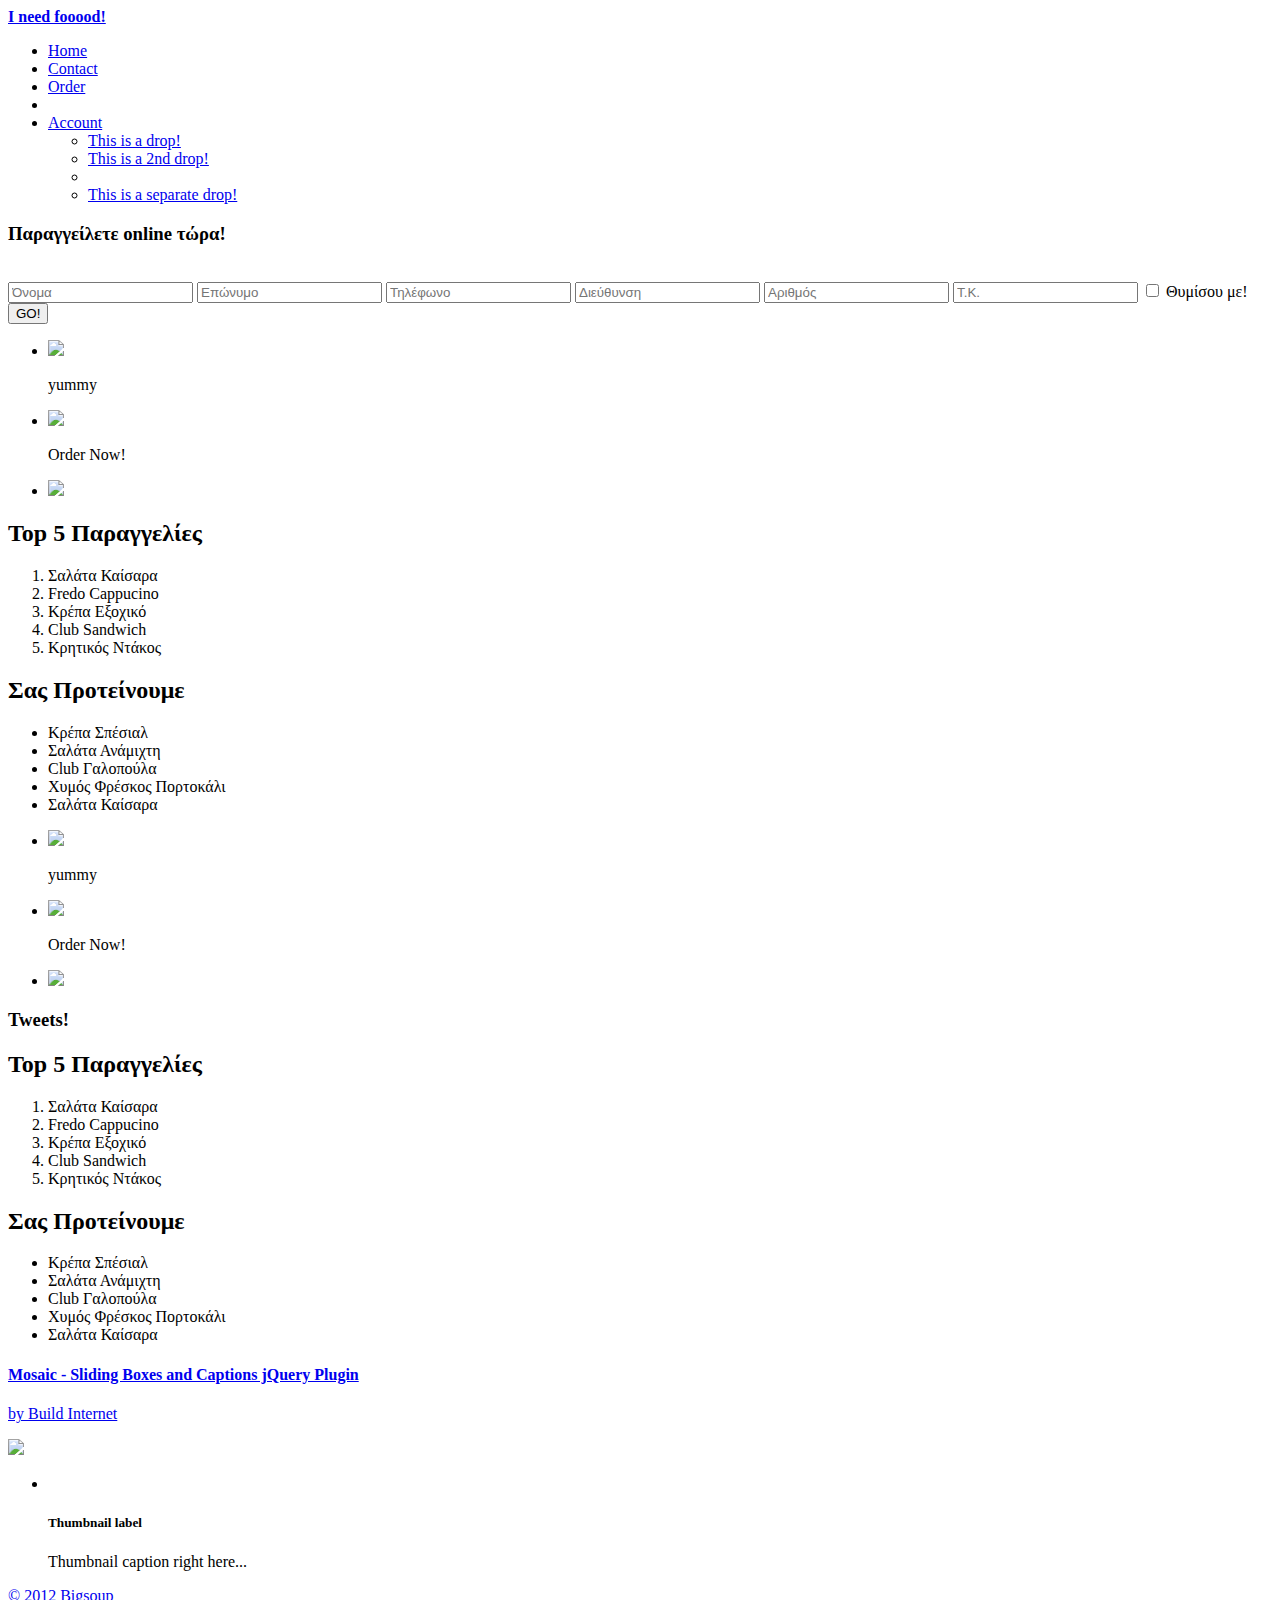
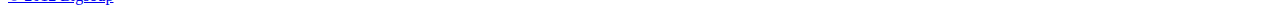
==== index.html @ 3836ba09 "minor" ====
<!DOCTYPE html>
<html lang="en">
  <head>
    <meta charset="utf-8">
    <title>Test App</title>
    <meta content="width=device-width, initial-scale=1.0" name="viewport">
    <meta name="description" content="">
    <meta name="author" content="">
	
	
	<!--Just a minor change-->
	  
    
       <!-- Le HTML5 shim, for IE6-8 support of HTML5 elements -->
    <!--[if lt IE 9]>
      <script src="http://html5shim.googlecode.com/svn/trunk/html5.js"></script>
    <![endif]-->

    
 
	
    <!-- Styles -->
    <link href="css/bootstrap.min.css" type="text/css" rel="stylesheet">
	<link href="css/style.css" rel="stylesheet">
	<link href="css/bootstrap-responsive.min.css" type="text/css" rel="stylesheet">
	<link href="css/jquery.jtweetsanywhere-1.3.1.css" media="all" type="text/css" rel="stylesheet">
	<link rel="stylesheet" href="css/mosaic.css" type="text/css" media="screen" />
	<link rel="stylesheet" href="css/flexslider.css" type="text/css" media="screen" />
	<link href="ico/favicon.ico" rel="shortcut icon">
	<link href="ico/apple-touch-icon-144-precomposed.png" sizes="144x144" rel="apple-touch-icon-precomposed">
	<link href="ico/apple-touch-icon-114-precomposed.png" sizes="114x114" rel="apple-touch-icon-precomposed">
	<link href="ico/apple-touch-icon-72-precomposed.png" sizes="72x72" rel="apple-touch-icon-precomposed">
	<link href="ico/apple-touch-icon-57-precomposed.png" rel="apple-touch-icon-precomposed">
	
		  </head>
	 
	   <body> 
	
	 <!-- Navbar
    ================================================== -->

<div class="container wrapper">   
   <div class="navbar">
      <div class="navbar-inner">
        <div class="container">
          <a class="btn btn-navbar" data-toggle="collapse" data-target=".nav-collapse">
            	<span class="icon-eject icon-white"></span>         
          </a>
         <b><a class="brand" href="./index.html">I need fooood!</a></b>
          <div class="nav-collapse collapse">
            	<ul class="nav pull-right">
	            	<li class="active">
	                	 <a href="./index.html"><i class="icon-home icon-white"></i> Home</a>
	                </li>
	                <li class="">
	               		 <a href="./"><i class="icon-envelope icon-white"></i> Contact</a>
	                </li>
	                <li class="">
	                	 <a href="./order.html"><i class="icon-shopping-cart icon-white"></i> Order</a>
	                </li>
	                <li class="divider-vertical"></li>
             
	                <li class="dropdown"  id="menu1">
            		 	 <a class="dropdown-toggle" data-toggle="dropdown" data-target="#" href="main.html">
	            		 	<i class="icon-user icon-white"></i> Account<b class="caret"></b>
	            	     </a>
	            	<ul class="dropdown-menu">
					    <li><a href="#">This is a drop!</a></li>
						<li><a href="#">This is a 2nd drop!</a></li>
						<li class="divider"></li>
						<li><a href="#">This is a separate drop!</a></li>
			       </ul>
		           </li>
		      </ul>
          
          </div><!--end nav-collapse-->
        
        
         

        
    </div><!--end Navbar Container-->
  </div><!--end navbar-inner-->
      
      
    <form class="well form-inline ordernow">
    	<h3>Παραγγείλετε online τώρα!</h3><br>
	    <input type="text" class="input-small" placeholder="Όνομα">
	    <input type="text" class="input-small" placeholder="Επώνυμο">
	    <input type="text" class="input-small" placeholder="Τηλέφωνο">
	    <input type="text" class="input-small" placeholder="Διεύθυνση">
	    <input type="text" class="input-small" placeholder="Αριθμός">
	    <input type="text" class="input-small" placeholder="Τ.Κ.">
	    <label class="checkbox">
	    		<input type="checkbox"> <span>Θυμίσου με!</span></label>
	    <button type="submit" class="btn">GO!</button>
    </form>

</div><!--end navbar-->

   
    
<div class="row">   
  <div class="span8"><!--=========== Desktop only===========-->
    
          <div class="flexslider  visible-desktop m4fcarousel">
            <ul class="slides" >
                <li>
                        <img src="img/inacup_donut.jpg" />
                        <p class="flex-caption">yummy</p>
                </li>
                <li>
                        <a href="#"><img src="img/inacup_pumpkin.jpg" /></a>
                        <p class="flex-caption">Order Now!</p>
                </li>
                <li>
                        <img src="img/inacup_samoa.jpg" />
                </li>
            </ul>
          </div>
            <!--end flexslider-->
     
       </div><!--/Span-->
   
  
<div class="span4">
        <div class="top5 well visible-desktop">
  		<h2>Top 5 Παραγγελίες</h2>
  		<ol>
		    <li>Σαλάτα Καίσαρα</li>
		    <li>Fredo Cappucino</li>
		    <li>Κρέπα Εξοχικό</li>
		    <li>Club Sandwich</li>
		    <li>Κρητικός Ντάκος</li>
	   </ol>

	   <h2>Σας Προτείνουμε</h2>
	   <ul>
		    <li>Κρέπα Σπέσιαλ</li>
		    <li>Σαλάτα Ανάμιχτη</li>
		    <li>Club Γαλοπούλα</li>
		    <li>Χυμός Φρέσκος Πορτοκάλι</li>
		    <li>Σαλάτα Καίσαρα</li>
	  </ul>

	  </div><!--/top5-->
 </div><!--/span--><!--============/Desktop Only========-->
   
  <!--================== Mobile Only ==================-->      
  <div class="span12">
     
          <div class="flexslider hidden-desktop m4fcarousel">
            <ul class="slides" >
                <li>
                        <img src="img/inacup_donut.jpg" />
                        <p class="flex-caption">yummy</p>
                </li>
                <li>
                        <a href="#"><img src="img/inacup_pumpkin.jpg" /></a>
                        <p class="flex-caption">Order Now!</p>
                </li>
                <li>
                        <img src="img/inacup_samoa.jpg" />
                </li>
            </ul>
          </div>
            <!--end flexslider-->
  </div><!--/Span-->
</div><!--/Container-->  
  
<div class="container secondary">
  <div class="row">
   	<div class="span4 tweetwidget"><!-- ******* Tweet Widget *********** -->
	  			<h3>Tweets!</h3>
	  			<p class="jTweetsAnywhereSample"></p>
	</div><!--/Tweet Widget -->   		 	
  	 	<!--============== Mobile only ==========================-->		     		
  	<div class="span4 top5small visible-tablet visible-phone">
  				<h2>Top 5 Παραγγελίες</h2>
  				<ol>
				    <li>Σαλάτα Καίσαρα</li>
				    <li>Fredo Cappucino</li>
				    <li>Κρέπα Εξοχικό</li>
				    <li>Club Sandwich</li>
				    <li>Κρητικός Ντάκος</li>
			    </ol>
  	</div>

  	<div class="span4 suggestsmall visible-tablet visible-phone">
  				<h2>Σας Προτείνουμε</h2>
  			    <ul>
				    <li>Κρέπα Σπέσιαλ</li>
				    <li>Σαλάτα Ανάμιχτη</li>
				    <li>Club Γαλοπούλα</li>
				    <li>Χυμός Φρέσκος Πορτοκάλι</li>
				    <li>Σαλάτα Καίσαρα</li>
			   </ul>

	</div><!--/span-->

  
  <!--==== Desktop Only =======-->
    
   <div class="span4 visible-desktop">
        <div class="mosaic-block bar">
			<a href="http://buildinternet.com/project/mosaic" target="_blank" class="mosaic-overlay">
				<div class="details">
					<h4>Mosaic - Sliding Boxes and Captions jQuery Plugin</h4>
					<p>by Build Internet</p>
				</div>
			</a>
			<div class="mosaic-backdrop"><img src="http://www.vivaldicafe.com/wp-content/uploads/auzora_portfolio/20110127sandvic.jpg"/></div></div>
   </div><!--/span-->
             
   	<div class="span4 visible-desktop">
        <ul class="thumbnails">
        		<li class="span4">
        	<div class="thumbnail">
        		<img src="http://placehold.it/400x280" alt="">
			    <h5>Thumbnail label</h5>
			    <p>Thumbnail caption right here...</p>
		   </div>
		   		</li>
		   		</ul>
           </div>
   </div><!--/span-->
    <!--==== /Desktop Only =======-->

  
 </div><!--/row-->

	     

<footer class="footer">
  
 	
  
  <span class="pull-right"><a href="#">&copy; 2012 Bigsoup</a></span>
  
  
  
  
  
  
  
</footer><!--footer-->
  
</div><!--/Container-->
  
  
  
  <!-- Scripts: inc. TableSorter -->
  
       <!--  <script src="http://code.jquery.com/jquery-1.5.2.min.js"></script> -->
   <!--  <script src="http://autobahn.tablesorter.com/jquery.tablesorter.min.js"></script> -->
   			<script src="js/jquery-1.7.2.min.js" type="text/javascript"></script>
			<script type="text/javascript" src="js/jquery.flexslider-min.js"></script>
   			<script type="text/javascript" src="js/bootstrap.min.js"></script>
   			
   			
   		<!-- 	<script type="text/javascript" src="js/bootstrap-carousel.js"></script> -->
   			<!-- <script type="text/javascript" src="js/jquery-ui-1.8.20.custom.min.js"></script> -->
      		<script type="text/javascript" src="js/jquery.jtweetsanywhere-1.3.1.min.js"></script>
   			<script type="text/javascript" src="js/mosaic.1.0.1.min.js"></script> 			
            <script type="text/javascript" src="js/app.js"></script>
</body>
</html>
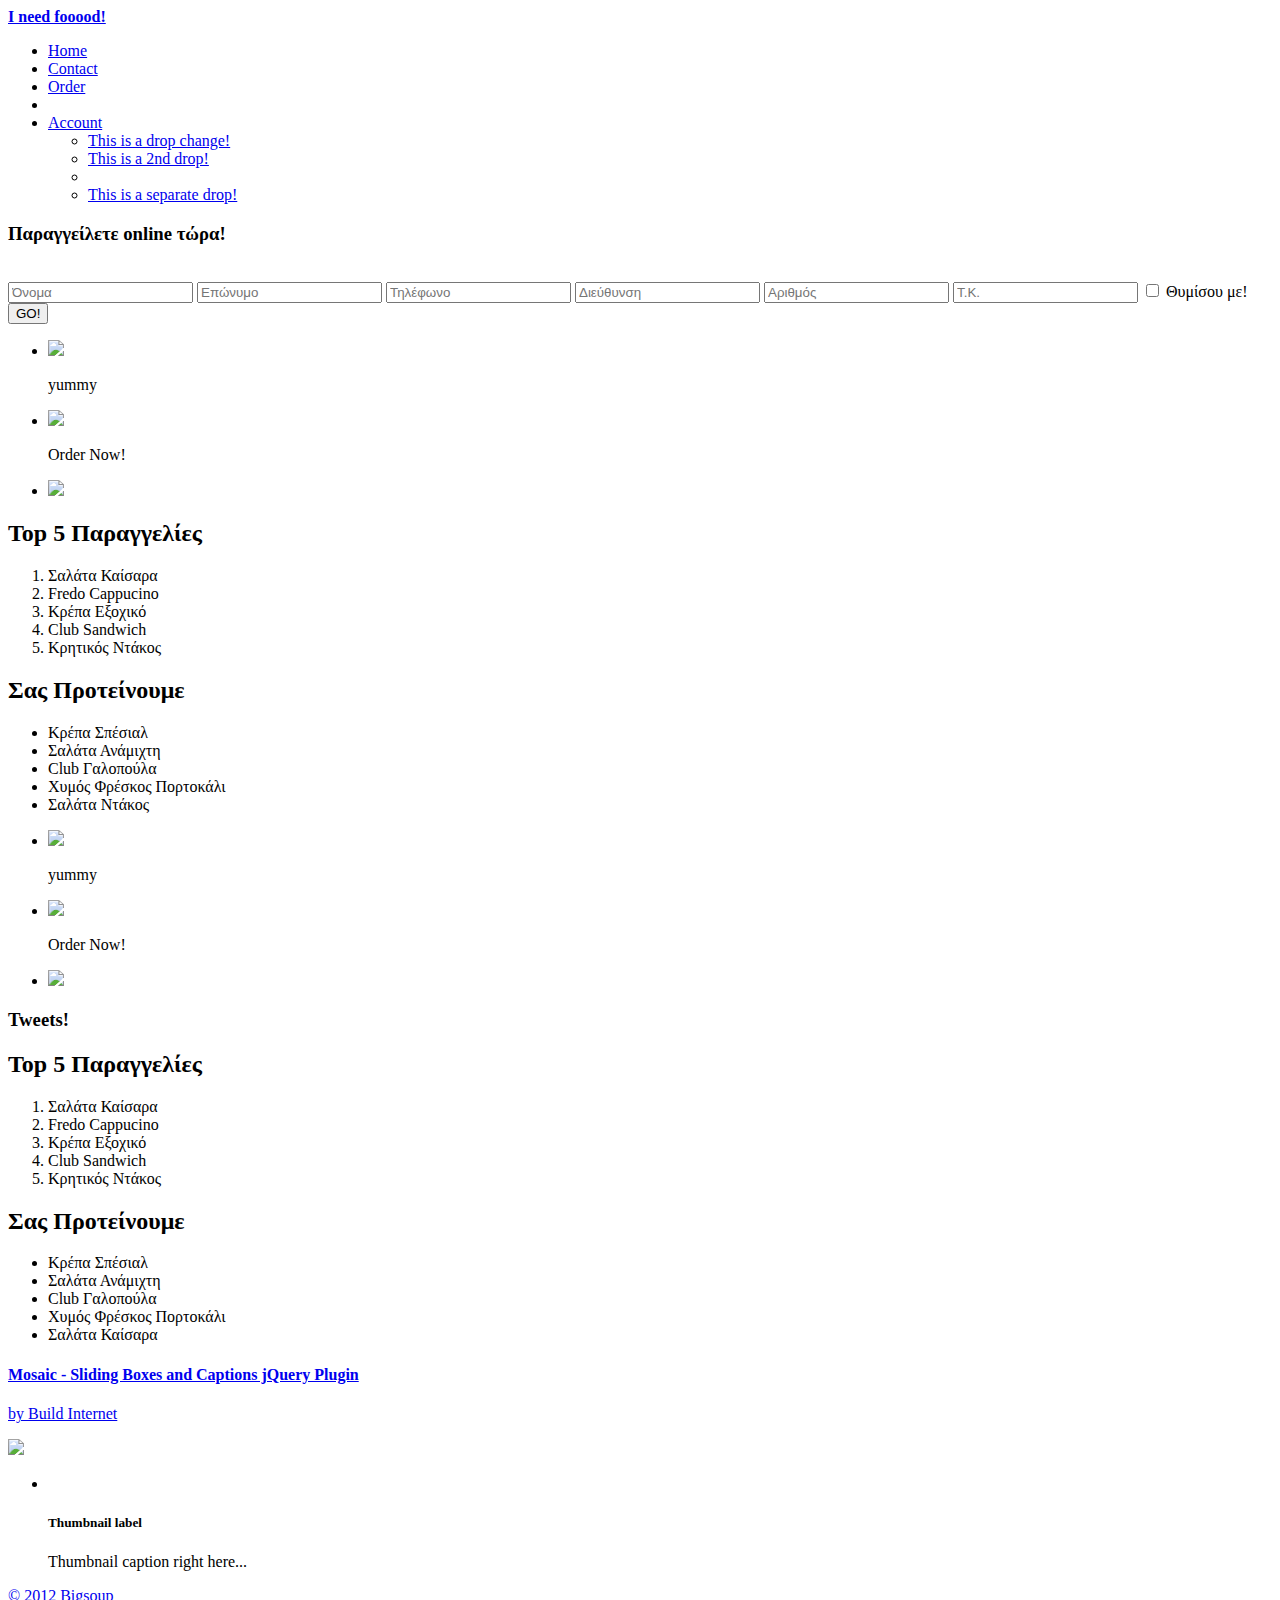
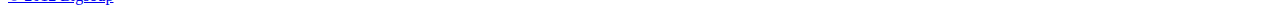
==== commit ce4ea827: "test" ====
--- a/index.html
+++ b/index.html
@@ -6,7 +6,6 @@
     <meta content="width=device-width, initial-scale=1.0" name="viewport">
     <meta name="description" content="">
     <meta name="author" content="">
-	
 	
 	<!--Just a minor change-->
 	  
@@ -65,7 +64,7 @@
 	            		 	<i class="icon-user icon-white"></i> Account<b class="caret"></b>
 	            	     </a>
 	            	<ul class="dropdown-menu">
-					    <li><a href="#">This is a drop!</a></li>
+					    <li><a href="#">This is a drop change!</a></li>
 						<li><a href="#">This is a 2nd drop!</a></li>
 						<li class="divider"></li>
 						<li><a href="#">This is a separate drop!</a></li>
@@ -140,7 +139,7 @@
 		    <li>Σαλάτα Ανάμιχτη</li>
 		    <li>Club Γαλοπούλα</li>
 		    <li>Χυμός Φρέσκος Πορτοκάλι</li>
-		    <li>Σαλάτα Καίσαρα</li>
+		    <li>Σαλάτα Ντάκος</li>
 	  </ul>
 
 	  </div><!--/top5-->
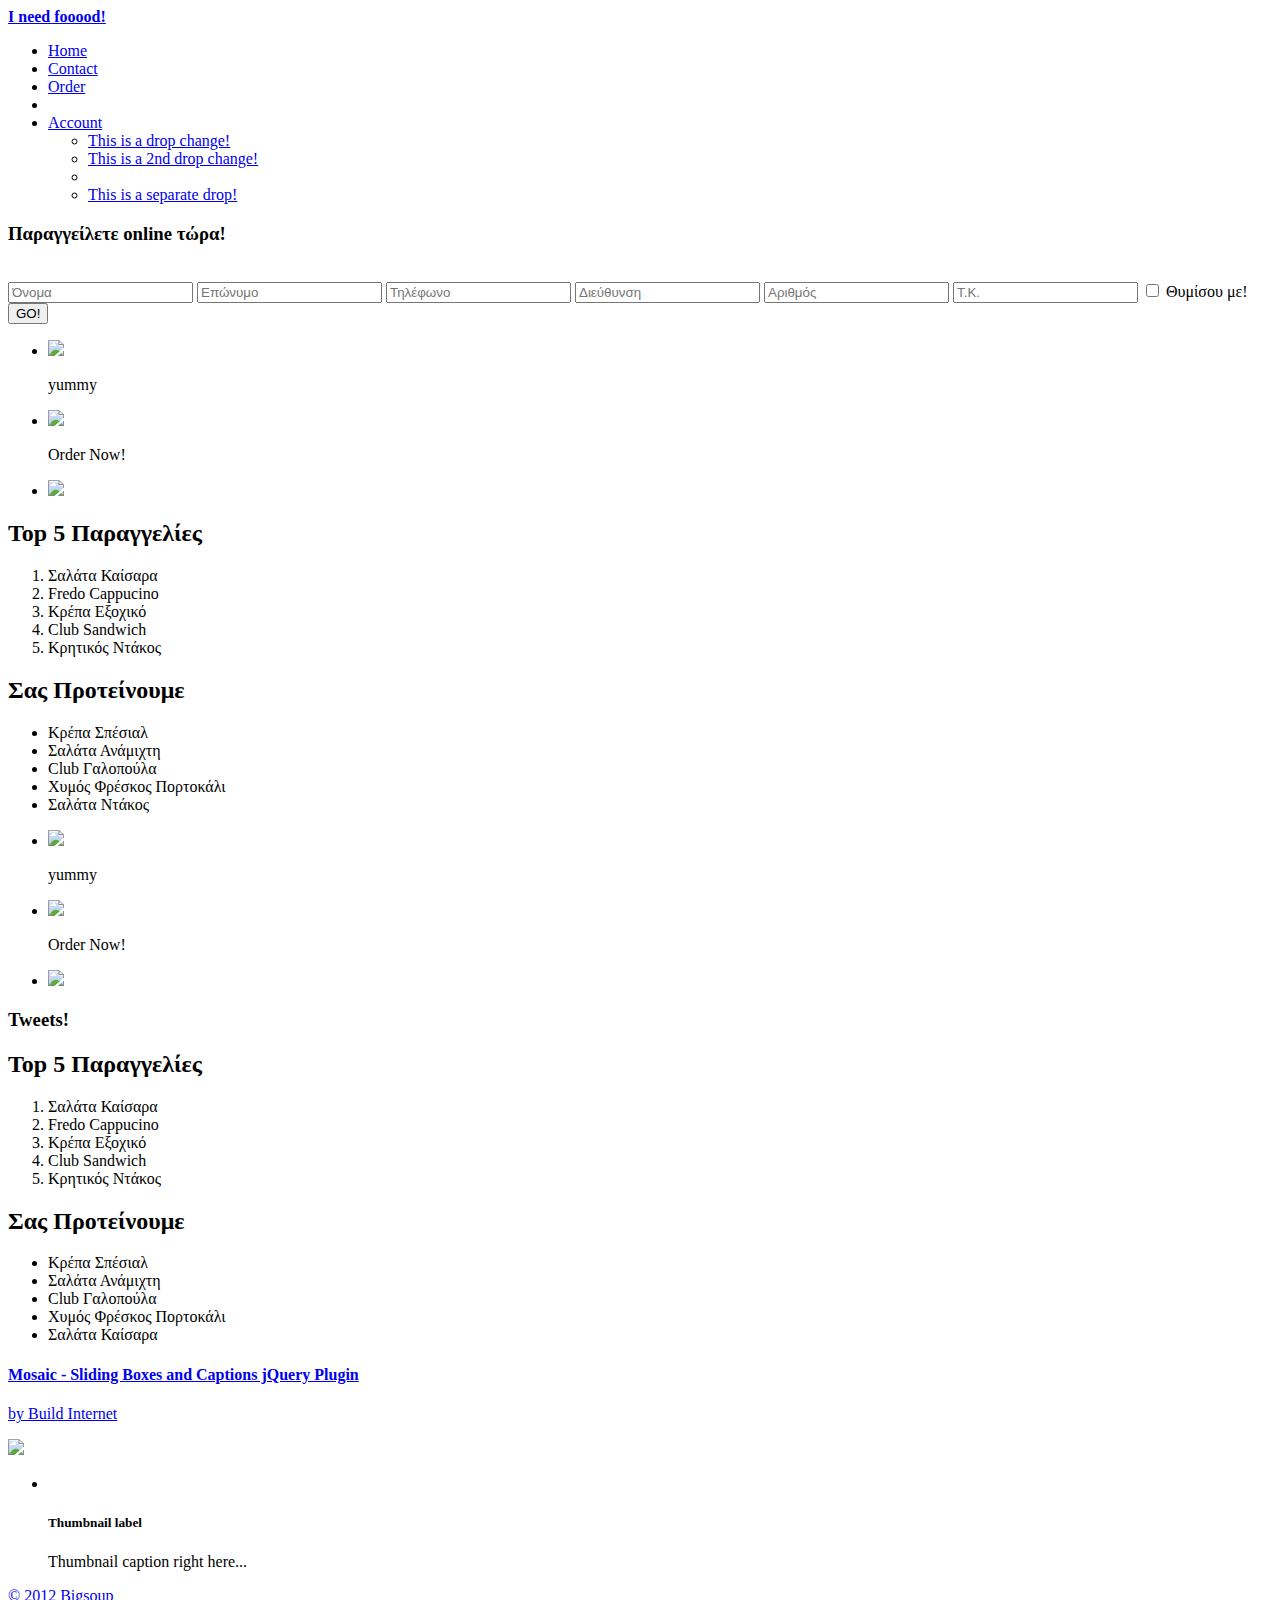
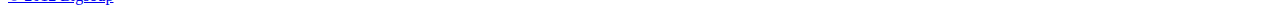
==== commit 6f525c99: "today" ====
--- a/index.html
+++ b/index.html
@@ -8,6 +8,7 @@
     <meta name="author" content="">
 	
 	<!--Just a minor change-->
+  <!--hmm lets see-->
 	  
     
        <!-- Le HTML5 shim, for IE6-8 support of HTML5 elements -->
@@ -65,7 +66,7 @@
 	            	     </a>
 	            	<ul class="dropdown-menu">
 					    <li><a href="#">This is a drop change!</a></li>
-						<li><a href="#">This is a 2nd drop!</a></li>
+						<li><a href="#">This is a 2nd drop change!</a></li>
 						<li class="divider"></li>
 						<li><a href="#">This is a separate drop!</a></li>
 			       </ul>
